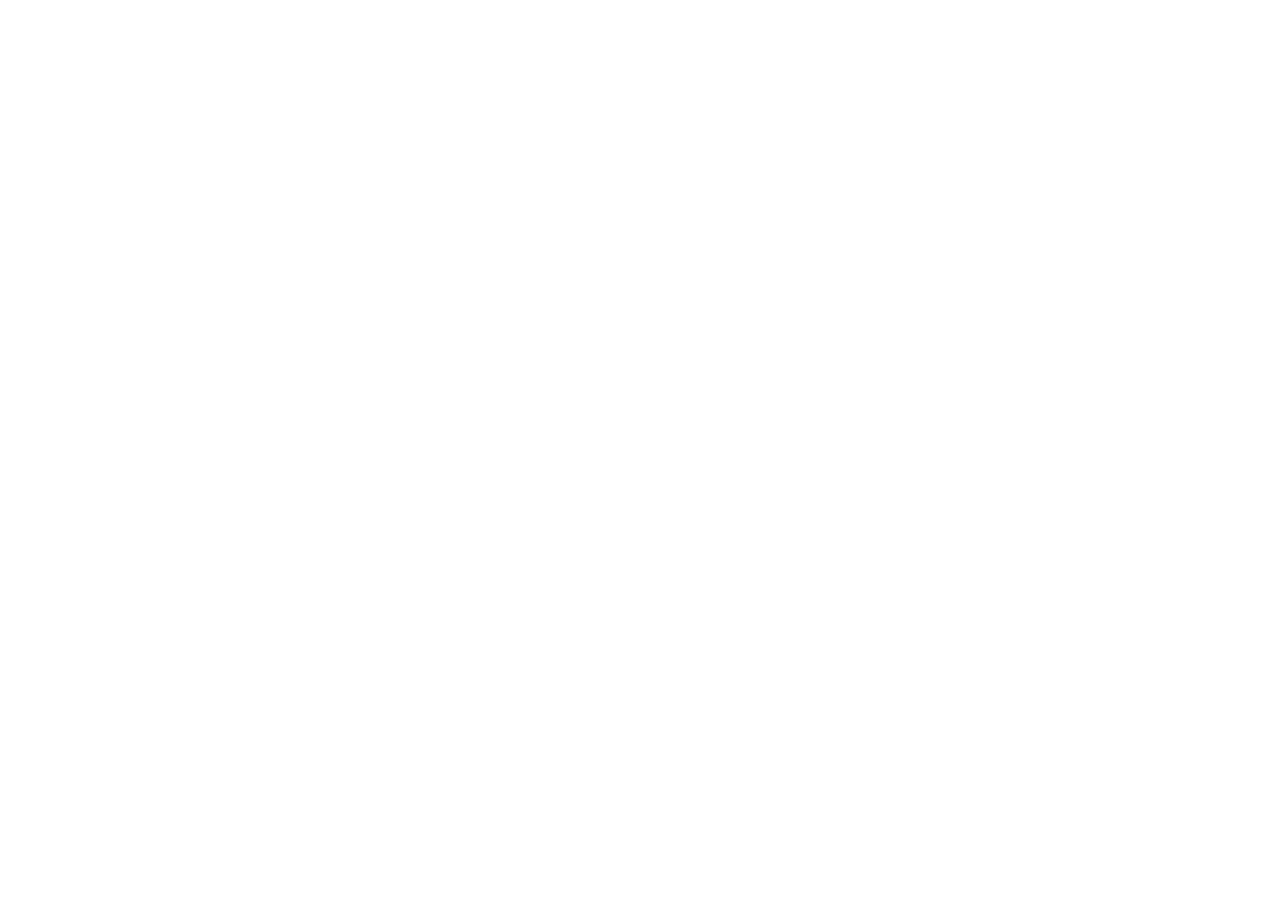
==== index.html @ 918417b6 "problem fixed" ====
<!DOCTYPE html>
<html lang="en">
<head>
    <meta charset="UTF-8">
    <meta http-equiv="X-UA-Compatible" content="IE=edge">
    <meta name="viewport" content="width=device-width, initial-scale=1.0">
    <title>Newspaper</title>
    <link rel="preconnect" href="https://fonts.googleapis.com">
    <link rel="preconnect" href="https://fonts.gstatic.com" crossorigin>
    <link href="https://fonts.googleapis.com/css2?family=Poppins&display=swap" rel="stylesheet">
    <link rel="stylesheet" href="style.css">
</head>
<body>
    <section class="header"></section>
</body>
</html>
---- style.css ----
/* ------------------universal css-------------------- */
body{
    margin: 0;
    padding: 0;
    font-family: 'Poppins', sans-serif;
}
/* ------------------header section---------------------- */
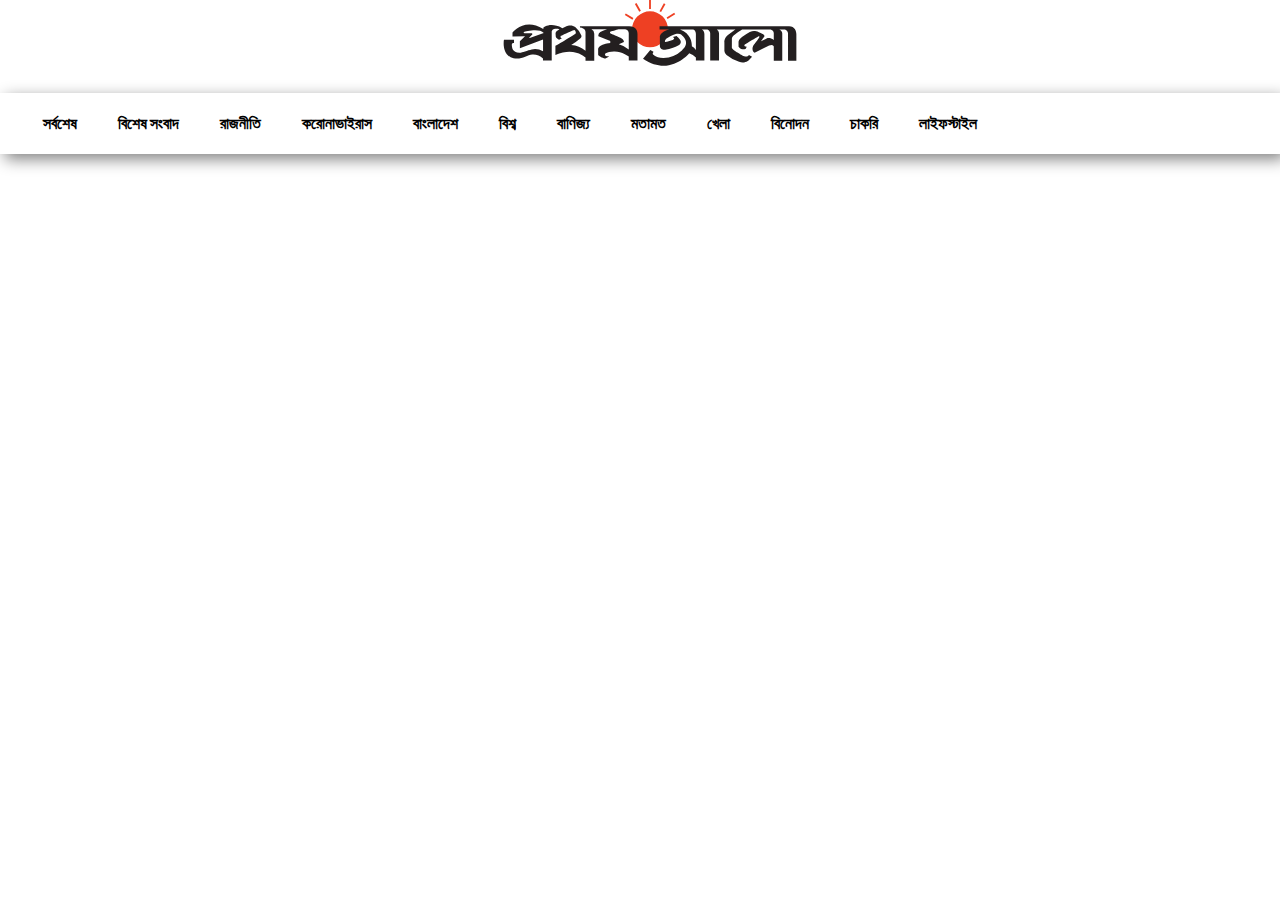
==== commit 2d8bf409: "header section added" ====
--- a/index.html
+++ b/index.html
@@ -11,6 +11,28 @@
     <link rel="stylesheet" href="style.css">
 </head>
 <body>
-    <section class="header"></section>
+    <section class="header">
+        <div class="header-image">
+            <img src="images/prothom-alo.svg" alt="">
+        </div>
+        <div class="nav">
+            <!-- <hr> -->
+            <ul>
+                <li><a href="#">সর্বশেষ</a></li>
+                <li><a href="#">বিশেষ সংবাদ</a></li>
+                <li><a href="#">রাজনীতি</a></li>
+                <li><a href="#">করোনাভাইরাস</a></li>
+                <li><a href="#">বাংলাদেশ</a></li>
+                <li><a href="#">বিশ্ব</a></li>
+                <li><a href="#">বাণিজ্য</a></li>
+                <li><a href="#">মতামত</a></li>
+                <li><a href="#">খেলা</a></li>
+                <li><a href="#">বিনোদন</a></li>
+                <li><a href="#">চাকরি</a></li>
+                <li><a href="#">লাইফস্টাইল</a></li>
+            </ul>
+            <!-- <hr> -->
+        </div>
+    </section>
 </body>
 </html>--- a/style.css
+++ b/style.css
@@ -5,3 +5,32 @@
     font-family: 'Poppins', sans-serif;
 }
 /* ------------------header section---------------------- */
+.header .header-image{
+    /* margin: 0 auto; */
+    /* border: 2px solid green; */
+    display: inline-block;
+}
+.header .header-image img{
+    height: 70px;
+    width: 500px;
+    margin-left: 400px;
+}
+.nav{
+    /* border: 2px solid red; */
+    box-shadow: 5px 5px 15px gray;
+}
+.nav ul{
+    display: flex;
+    list-style-type: none;
+    padding: 10px;
+}
+.nav ul li{
+    padding: 8px;
+    /* border: 1px solid blue; */
+    margin-left: 25px;
+}
+.nav ul li a{
+    text-decoration: none;
+    color: black;
+    font-weight: bold;
+}
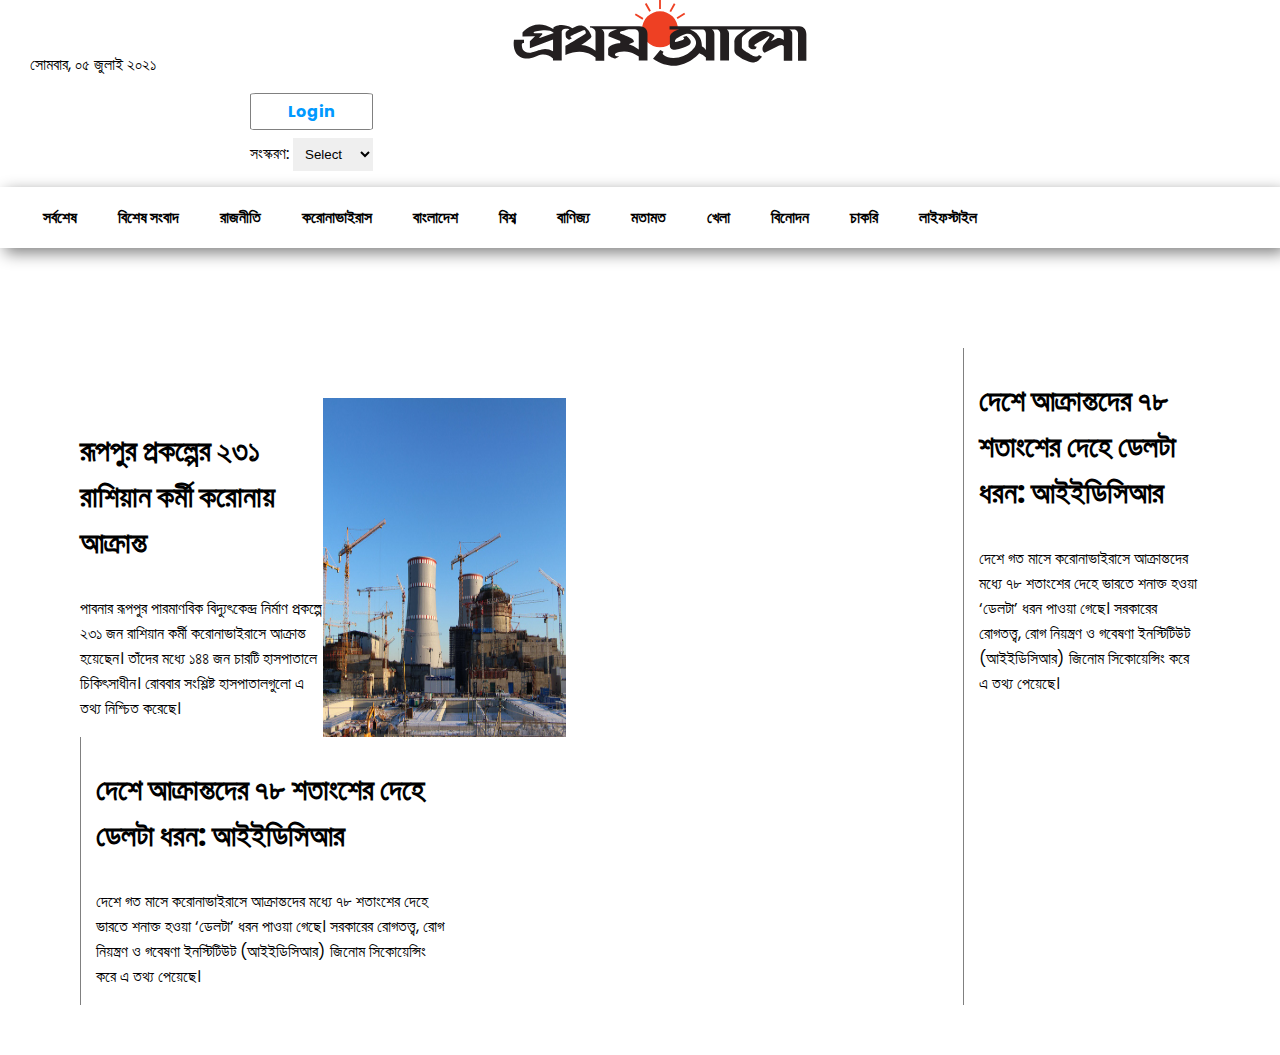
==== commit b6f31c5d: "header fixed and mainbody added" ====
--- a/index.html
+++ b/index.html
@@ -12,9 +12,20 @@
 </head>
 <body>
     <section class="header">
+        <p>সোমবার, ০৫ জুলাই ২০২১</p>
         <div class="header-image">
             <img src="images/prothom-alo.svg" alt="">
         </div>
+        <div class="additional">
+            <a href="" class="link-button">Login</a>
+            <span>সংস্করণ:</span>
+            <select name="সংস্করণ" id="" class="select">
+                <option value="">Select</option>
+                <option value="">বাংলা</option>
+                <option value="">English</option>
+            </select>
+        </div>
+        
         <div class="nav">
             <!-- <hr> -->
             <ul>
@@ -34,5 +45,31 @@
             <!-- <hr> -->
         </div>
     </section>
+<!-- ---------------------Content div--------------------------- -->
+    <section class="content flex-container">
+        <div class="main-body flex-container">
+            <div class="first flex-container">
+                <div class="para">
+                    <h3>রূপপুর প্রকল্পের ২৩১ রাশিয়ান কর্মী করোনায় আক্রান্ত</h3>
+                    <p>পাবনার রূপপুর পারমাণবিক বিদ্যুৎকেন্দ্র নির্মাণ প্রকল্পে ২৩১ জন রাশিয়ান কর্মী করোনাভাইরাসে আক্রান্ত হয়েছেন। তাঁদের মধ্যে ১৪৪ জন চারটি হাসপাতালে চিকিৎসাধীন। রোববার সংশ্লিষ্ট হাসপাতালগুলো এ তথ্য নিশ্চিত করেছে।</p>
+                </div>
+                <div class="first-image">
+                    <img src="images/ruppur.jpg" alt="">
+                </div>
+            </div>
+            <div class="second">
+                <div class="para">
+                    <h3>দেশে আক্রান্তদের ৭৮ শতাংশের দেহে ডেলটা ধরন: আইইডিসিআর</h3>
+                    <p>দেশে গত মাসে করোনাভাইরাসে আক্রান্তদের মধ্যে ৭৮ শতাংশের দেহে ভারতে শনাক্ত হওয়া ‘ডেলটা’ ধরন পাওয়া গেছে। সরকারের রোগতত্ত্ব, রোগ নিয়ন্ত্রণ ও গবেষণা ইনস্টিটিউট (আইইডিসিআর) জিনোম সিকোয়েন্সিং করে এ তথ্য পেয়েছে।</p>
+                </div>
+            </div>       
+        </div>
+        <div class="sidebar">
+            <div>
+                <h3>দেশে আক্রান্তদের ৭৮ শতাংশের দেহে ডেলটা ধরন: আইইডিসিআর</h3>
+                    <p>দেশে গত মাসে করোনাভাইরাসে আক্রান্তদের মধ্যে ৭৮ শতাংশের দেহে ভারতে শনাক্ত হওয়া ‘ডেলটা’ ধরন পাওয়া গেছে। সরকারের রোগতত্ত্ব, রোগ নিয়ন্ত্রণ ও গবেষণা ইনস্টিটিউট (আইইডিসিআর) জিনোম সিকোয়েন্সিং করে এ তথ্য পেয়েছে।</p>
+            </div>
+        </div>
+    </section>
 </body>
 </html>--- a/style.css
+++ b/style.css
@@ -4,7 +4,67 @@
     padding: 0;
     font-family: 'Poppins', sans-serif;
 }
+.flex-container{
+    display: flex;
+}
+.flex-65{
+    width: 65%;
+}
+.flex-35{
+    width: 35%;
+}
+.flex-half{
+    width: 50%;
+}
+h1{
+    font-size: 50px;
+}
+h2{
+    font-size: 40px;
+}
+h3{
+    font-size: 30px;
+}
+h4{
+    font-size: 20px;
+}
+.link-button{
+    text-decoration: none;
+    /* padding: 8px; */
+    background-color: white;
+    font-weight: bold;
+    text-align: center;
+    color: #09f;
+    border: 1px solid gray;
+    border-radius: 5%;
+}
 /* ------------------header section---------------------- */
+.header{
+    /* margin: 0 10px; */
+}
+.header p{
+    display: inline-block;
+    margin-left: 30px;
+    /* border: 2px solid blue; */
+}
+.header .additional{
+    /* float: right; */
+    display: inline-block;
+    /* border: 2px solid red; */
+    margin-left: 250px;
+    /* padding: 10px;
+    float: right; */
+}
+.header .additional a{
+    display: block;
+    /* margin-bottom: 10px; */
+    padding: 5px;
+}
+.header .additional select{
+    padding: 8px;
+    border: none;
+    margin-top: 8px;
+}
 .header .header-image{
     /* margin: 0 auto; */
     /* border: 2px solid green; */
@@ -13,11 +73,13 @@
 .header .header-image img{
     height: 70px;
     width: 500px;
-    margin-left: 400px;
+    margin-left: 250px;
 }
 .nav{
     /* border: 2px solid red; */
     box-shadow: 5px 5px 15px gray;
+    /* position: sticky;
+    top: 0; */
 }
 .nav ul{
     display: flex;
@@ -34,3 +96,44 @@
     color: black;
     font-weight: bold;
 }
+.nav ul li a:hover{
+    color: blue;
+}
+/* -------------------content section------------------------ */
+.content{
+    margin: 100px 80px 50px 80px;
+}
+.main-body{
+    width: 80%;
+    flex-wrap: wrap;
+    margin-top: 50px;
+}
+.first{
+    /* border: 2px solid red; */
+    width: 55%;
+    margin-right: 30px;
+    /* border-right: 2px solid gray; */
+
+}
+.first .para{
+    width: 50%;
+}
+.first .first-image{
+    width: 50%;
+    /* border: 2px solid blue; */
+}
+.first .first-image img{
+    height: 100%;
+    width: 100%;
+}
+.second{
+    border-left: 1px solid gray;
+    padding-left: 15px;
+    width: 40%;
+
+}
+.sidebar{
+    border-left: 1px solid gray;
+    padding-left: 15px;
+    width: 20%;
+}
